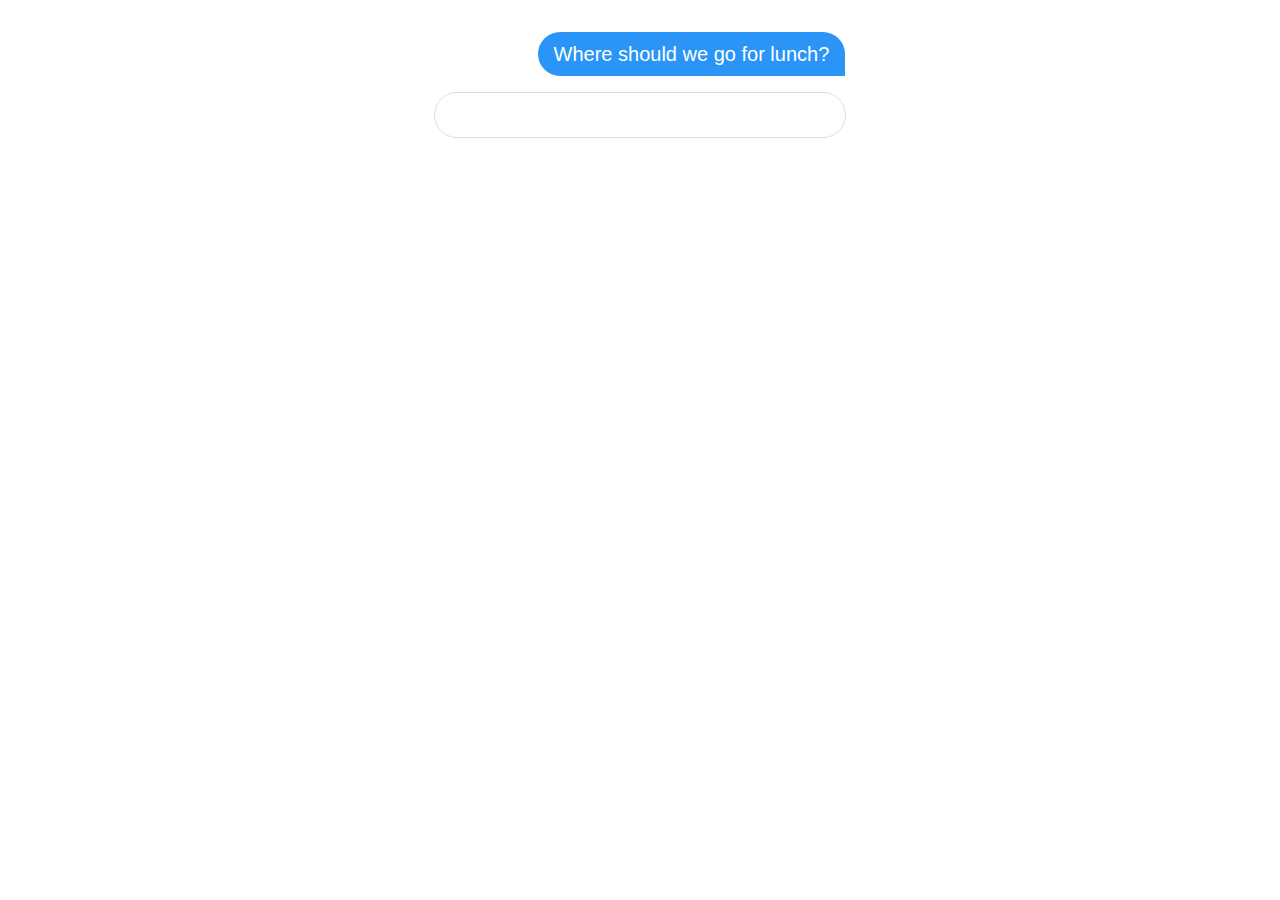
==== index.html @ 5b4a3861 "Changed filename" ====
<!DOCTYPE html>
<html lang="en-GB">
<head>
	<meta charset="UTF-8">
	<meta http-equiv="x-ua-compatible" content="ie=edge">
    <meta name="viewport" content="width=device-width, initial-scale=1">
	<title>🍽</title>
	<link rel="stylesheet" href="/assets/css/lunch.css">
	<script src="https://ajax.googleapis.com/ajax/libs/jquery/3.2.1/jquery.min.js"></script>
	<script src="/assets/js/lunch.js"></script>
</head>
<body>
	<div class="conversation">
		<div class="call">
			<p class="call__text">Where should we go for lunch?</p>
		</div>
	</div>
	<div class="text-input">
		<a class="text-input__option" id="somewhere-else">&#xfeff;</a>
	</div>
</body>
</html>
---- assets/css/lunch.css ----
/*! normalize.css v3.0.2 | MIT License | git.io/normalize */html{font-family:sans-serif;-ms-text-size-adjust:100%;-webkit-text-size-adjust:100%}article,aside,details,figcaption,figure,footer,header,hgroup,main,menu,nav,section,summary{display:block}audio,canvas,progress,video{display:inline-block;vertical-align:baseline}[hidden],template{display:none}a{background-color:transparent}a:active,a:hover{outline:0}abbr[title]{border-bottom:1px dotted}b,strong{font-weight:bold}dfn{font-style:italic}mark{background:#ff0;color:#000}small{font-size:80%}sub,sup{font-size:75%;line-height:0;position:relative;vertical-align:baseline}sup{top:-0.5em}sub{bottom:-0.25em}img{border:0}svg:not(:root){overflow:hidden}figure{margin:1em 40px}hr{-moz-box-sizing:content-box;box-sizing:content-box;height:0}pre{overflow:auto}code,kbd,pre,samp{font-family:monospace, monospace;font-size:1em}button,input,optgroup,select,textarea{color:inherit;font:inherit;margin:0}button{overflow:visible}button,select{text-transform:none}button,html input[type="button"],input[type="reset"],input[type="submit"]{-webkit-appearance:button;cursor:pointer}button[disabled],html input[disabled]{cursor:default}button::-moz-focus-inner,input::-moz-focus-inner{border:0;padding:0}input{line-height:normal}input[type="checkbox"],input[type="radio"]{box-sizing:border-box;padding:0}input[type="number"]::-webkit-inner-spin-button,input[type="number"]::-webkit-outer-spin-button{height:auto}input[type="search"]{-webkit-appearance:textfield;-moz-box-sizing:content-box;-webkit-box-sizing:content-box;box-sizing:content-box}input[type="search"]::-webkit-search-cancel-button,input[type="search"]::-webkit-search-decoration{-webkit-appearance:none}fieldset{border:1px solid #c0c0c0;margin:0 2px;padding:0.35em 0.625em 0.75em}legend{border:0;padding:0}textarea{overflow:auto}optgroup{font-weight:bold}table{border-collapse:collapse;border-spacing:0}td,th{padding:0}html{height:100%;font-size:16px}audio,canvas,iframe,img,svg,video{vertical-align:middle}img{max-width:100%}h1,h2,h3,h4,h5,p{margin:0}body{margin:2.0rem 0}.conversation,.text-input{margin:0 auto;width:calc(33.33% - 1.0rem)}.call{text-align:right}.call,.response{margin-bottom:1.0rem}.call__text,.response__text,.text-input__option{display:inline-block;font-size:1.25rem;line-height:1.0;padding:0.75rem 1.0rem}.call__text{background:#2a95f6;border-radius:10.0rem 10.0rem 0 10.0rem;color:#fff}.response__text{background:#e5e5ea;border-radius:10.0rem 10.0rem 10.0rem 0;color:#000;text-decoration:none;transition:all 0.3s ease}.response__text p{display:inline-block}.response__text span{display:inline-block;opacity:0;overflow:hidden;position:relative;top:0.125rem;transition:all 0.2s ease;width:0}.response__text:hover span{opacity:1;width:2.25rem}.text-input{border:0.0625rem solid #dedede;border-radius:10.0rem;margin-top:1.0rem}a.text-input__option{color:#dedede;cursor:pointer;transition:all 0.1s ease;text-decoration:none}a.text-input__option:hover{color:#000}
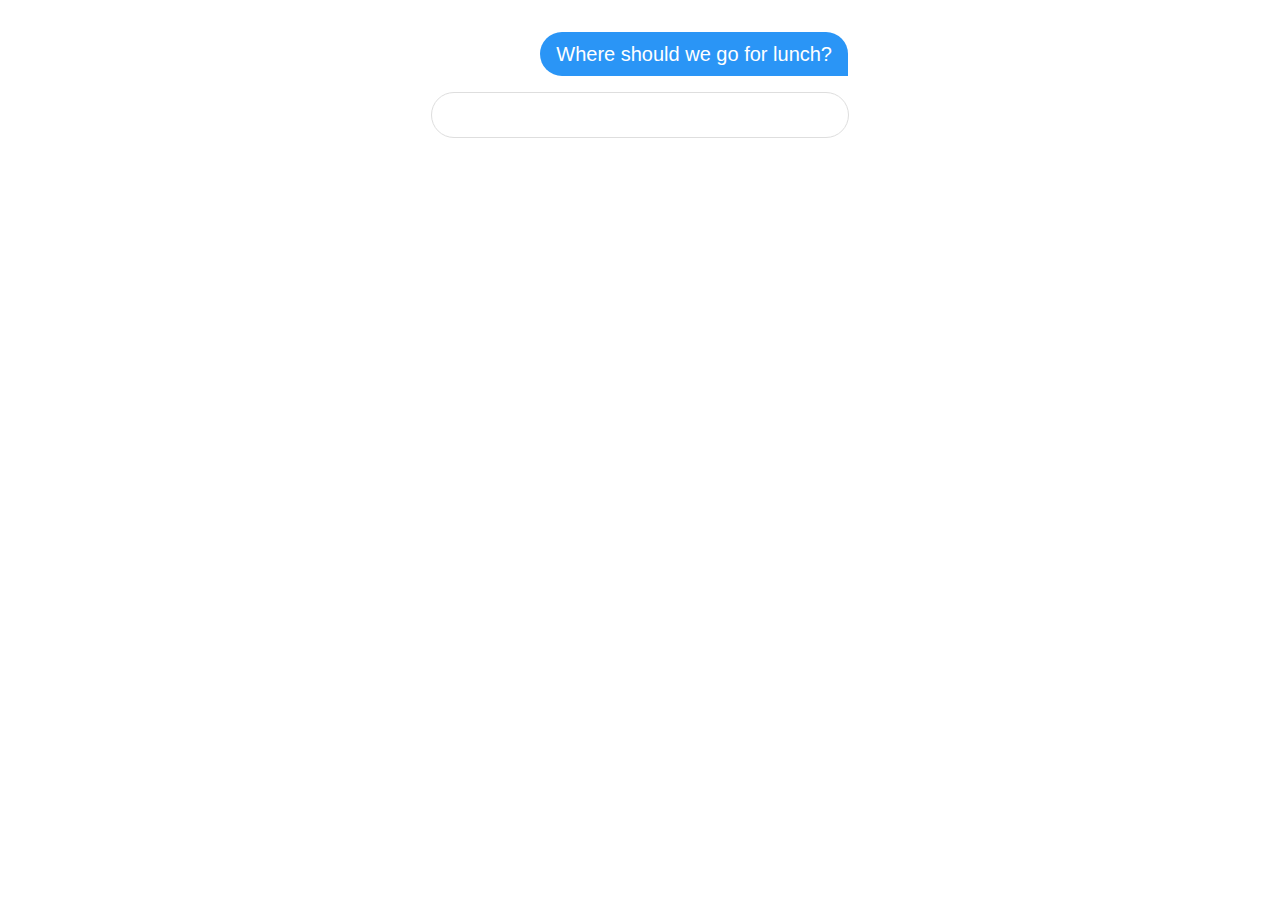
==== commit 924422c6: "Changed asset paths to avoid breaking on localhost" ====
--- a/index.html
+++ b/index.html
@@ -5,9 +5,9 @@
 	<meta http-equiv="x-ua-compatible" content="ie=edge">
     <meta name="viewport" content="width=device-width, initial-scale=1">
 	<title>🍽</title>
-	<link rel="stylesheet" href="/assets/css/lunch.css">
+	<link rel="stylesheet" href="assets/css/lunch.css">
 	<script src="https://ajax.googleapis.com/ajax/libs/jquery/3.2.1/jquery.min.js"></script>
-	<script src="/assets/js/lunch.js"></script>
+	<script src="assets/js/lunch.js"></script>
 </head>
 <body>
 	<div class="conversation">
--- a/assets/css/lunch.css
+++ b/assets/css/lunch.css
@@ -1 +1 @@
-/*! normalize.css v3.0.2 | MIT License | git.io/normalize */html{font-family:sans-serif;-ms-text-size-adjust:100%;-webkit-text-size-adjust:100%}article,aside,details,figcaption,figure,footer,header,hgroup,main,menu,nav,section,summary{display:block}audio,canvas,progress,video{display:inline-block;vertical-align:baseline}[hidden],template{display:none}a{background-color:transparent}a:active,a:hover{outline:0}abbr[title]{border-bottom:1px dotted}b,strong{font-weight:bold}dfn{font-style:italic}mark{background:#ff0;color:#000}small{font-size:80%}sub,sup{font-size:75%;line-height:0;position:relative;vertical-align:baseline}sup{top:-0.5em}sub{bottom:-0.25em}img{border:0}svg:not(:root){overflow:hidden}figure{margin:1em 40px}hr{-moz-box-sizing:content-box;box-sizing:content-box;height:0}pre{overflow:auto}code,kbd,pre,samp{font-family:monospace, monospace;font-size:1em}button,input,optgroup,select,textarea{color:inherit;font:inherit;margin:0}button{overflow:visible}button,select{text-transform:none}button,html input[type="button"],input[type="reset"],input[type="submit"]{-webkit-appearance:button;cursor:pointer}button[disabled],html input[disabled]{cursor:default}button::-moz-focus-inner,input::-moz-focus-inner{border:0;padding:0}input{line-height:normal}input[type="checkbox"],input[type="radio"]{box-sizing:border-box;padding:0}input[type="number"]::-webkit-inner-spin-button,input[type="number"]::-webkit-outer-spin-button{height:auto}input[type="search"]{-webkit-appearance:textfield;-moz-box-sizing:content-box;-webkit-box-sizing:content-box;box-sizing:content-box}input[type="search"]::-webkit-search-cancel-button,input[type="search"]::-webkit-search-decoration{-webkit-appearance:none}fieldset{border:1px solid #c0c0c0;margin:0 2px;padding:0.35em 0.625em 0.75em}legend{border:0;padding:0}textarea{overflow:auto}optgroup{font-weight:bold}table{border-collapse:collapse;border-spacing:0}td,th{padding:0}html{height:100%;font-size:16px}audio,canvas,iframe,img,svg,video{vertical-align:middle}img{max-width:100%}h1,h2,h3,h4,h5,p{margin:0}body{margin:2.0rem 0}.conversation,.text-input{margin:0 auto;width:calc(33.33% - 1.0rem)}.call{text-align:right}.call,.response{margin-bottom:1.0rem}.call__text,.response__text,.text-input__option{display:inline-block;font-size:1.25rem;line-height:1.0;padding:0.75rem 1.0rem}.call__text{background:#2a95f6;border-radius:10.0rem 10.0rem 0 10.0rem;color:#fff}.response__text{background:#e5e5ea;border-radius:10.0rem 10.0rem 10.0rem 0;color:#000;text-decoration:none;transition:all 0.3s ease}.response__text p{display:inline-block}.response__text span{display:inline-block;opacity:0;overflow:hidden;position:relative;top:0.125rem;transition:all 0.2s ease;width:0}.response__text:hover span{opacity:1;width:2.25rem}.text-input{border:0.0625rem solid #dedede;border-radius:10.0rem;margin-top:1.0rem}a.text-input__option{color:#dedede;cursor:pointer;transition:all 0.1s ease;text-decoration:none}a.text-input__option:hover{color:#000}
+/*! normalize.css v3.0.2 | MIT License | git.io/normalize */html{font-family:sans-serif;-ms-text-size-adjust:100%;-webkit-text-size-adjust:100%}article,aside,details,figcaption,figure,footer,header,hgroup,main,menu,nav,section,summary{display:block}audio,canvas,progress,video{display:inline-block;vertical-align:baseline}[hidden],template{display:none}a{background-color:transparent}a:active,a:hover{outline:0}abbr[title]{border-bottom:1px dotted}b,strong{font-weight:bold}dfn{font-style:italic}mark{background:#ff0;color:#000}small{font-size:80%}sub,sup{font-size:75%;line-height:0;position:relative;vertical-align:baseline}sup{top:-0.5em}sub{bottom:-0.25em}img{border:0}svg:not(:root){overflow:hidden}figure{margin:1em 40px}hr{-moz-box-sizing:content-box;box-sizing:content-box;height:0}pre{overflow:auto}code,kbd,pre,samp{font-family:monospace, monospace;font-size:1em}button,input,optgroup,select,textarea{color:inherit;font:inherit;margin:0}button{overflow:visible}button,select{text-transform:none}button,html input[type="button"],input[type="reset"],input[type="submit"]{-webkit-appearance:button;cursor:pointer}button[disabled],html input[disabled]{cursor:default}button::-moz-focus-inner,input::-moz-focus-inner{border:0;padding:0}input{line-height:normal}input[type="checkbox"],input[type="radio"]{box-sizing:border-box;padding:0}input[type="number"]::-webkit-inner-spin-button,input[type="number"]::-webkit-outer-spin-button{height:auto}input[type="search"]{-webkit-appearance:textfield;-moz-box-sizing:content-box;-webkit-box-sizing:content-box;box-sizing:content-box}input[type="search"]::-webkit-search-cancel-button,input[type="search"]::-webkit-search-decoration{-webkit-appearance:none}fieldset{border:1px solid #c0c0c0;margin:0 2px;padding:0.35em 0.625em 0.75em}legend{border:0;padding:0}textarea{overflow:auto}optgroup{font-weight:bold}table{border-collapse:collapse;border-spacing:0}td,th{padding:0}html{height:100%;font-size:13px}@media (min-width: 426px){html{font-size:16px}}audio,canvas,iframe,img,svg,video{vertical-align:middle}img{max-width:100%}h1,h2,h3,h4,h5,p{margin:0}body{margin:2.0rem 0}.conversation,.text-input{margin:0 auto;width:calc(100% - 2.0rem)}@media (min-width: 426px){.conversation,.text-input{width:26rem}}.call{text-align:right}.call,.response{margin-bottom:1.0rem}.call__text,.response__text,.text-input__option{display:inline-block;font-size:1.25rem;line-height:1.0;padding:0.75rem 1.0rem}.call__text{background:#2a95f6;border-radius:10.0rem 10.0rem 0 10.0rem;color:#fff}.response__text{background:#e5e5ea;border-radius:10.0rem 10.0rem 10.0rem 0;color:#000;text-decoration:none;transition:all 0.3s ease}.response__text p{display:inline-block}.response__text span{display:inline-block;opacity:0;overflow:hidden;position:relative;top:0.125rem;transition:all 0.2s ease;width:0}.response__text:hover span{opacity:1;width:2.25rem}.text-input{border:0.0625rem solid #dedede;border-radius:10.0rem;margin:1.0rem auto 2.0rem}a.text-input__option{color:#dedede;cursor:pointer;transition:all 0.1s ease;text-decoration:none}a.text-input__option:hover{color:#000}
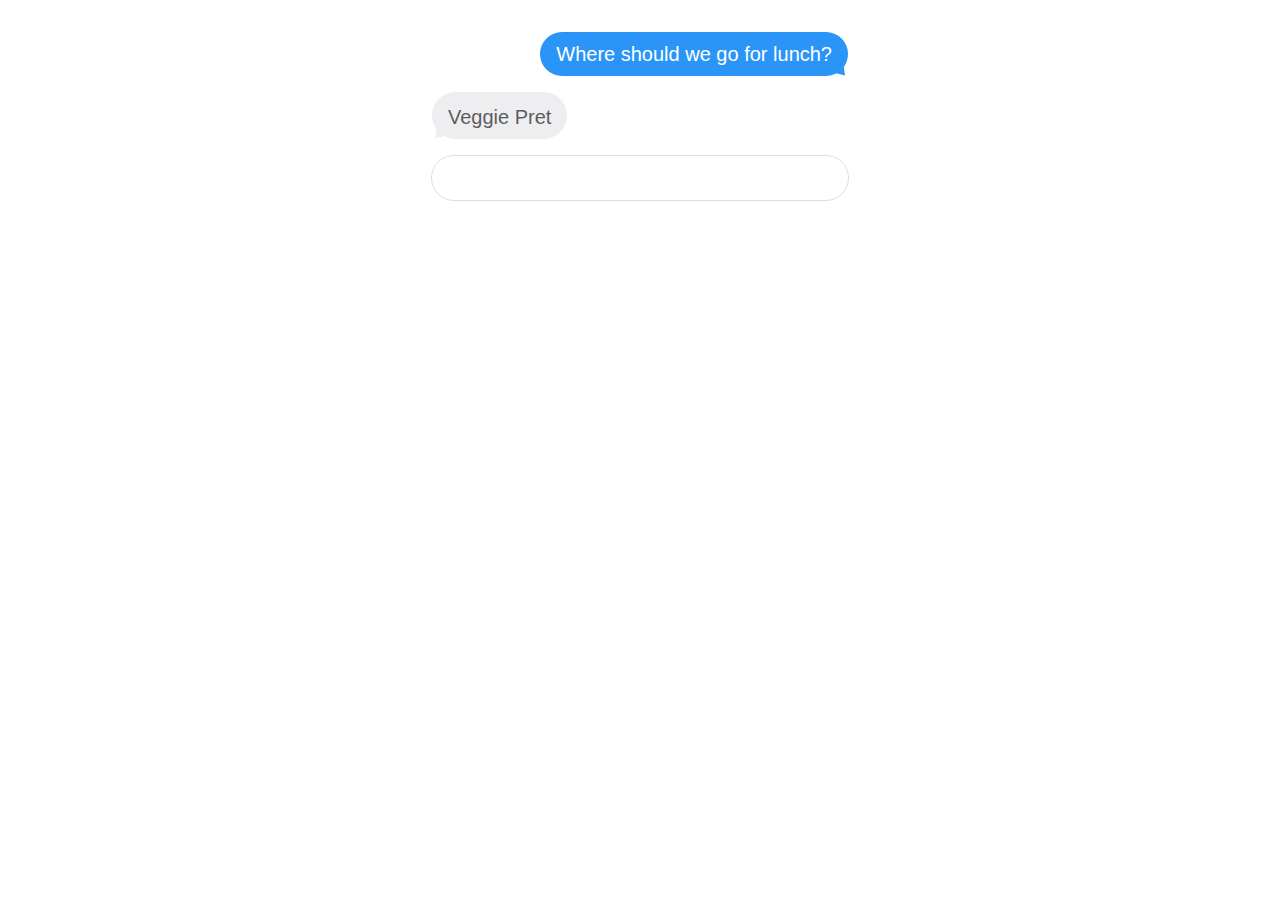
==== commit 4be7440d: "Use minified JS" ====
--- a/index.html
+++ b/index.html
@@ -7,7 +7,7 @@
 	<title>🍽</title>
 	<link rel="stylesheet" href="assets/css/lunch.css">
 	<script src="https://ajax.googleapis.com/ajax/libs/jquery/3.2.1/jquery.min.js"></script>
-	<script src="assets/js/lunch.js"></script>
+	<script src="assets/js/lunch-min.js"></script>
 </head>
 <body>
 	<div class="conversation">
--- a/assets/css/lunch.css
+++ b/assets/css/lunch.css
@@ -1 +1,447 @@
-/*! normalize.css v3.0.2 | MIT License | git.io/normalize */html{font-family:sans-serif;-ms-text-size-adjust:100%;-webkit-text-size-adjust:100%}article,aside,details,figcaption,figure,footer,header,hgroup,main,menu,nav,section,summary{display:block}audio,canvas,progress,video{display:inline-block;vertical-align:baseline}[hidden],template{display:none}a{background-color:transparent}a:active,a:hover{outline:0}abbr[title]{border-bottom:1px dotted}b,strong{font-weight:bold}dfn{font-style:italic}mark{background:#ff0;color:#000}small{font-size:80%}sub,sup{font-size:75%;line-height:0;position:relative;vertical-align:baseline}sup{top:-0.5em}sub{bottom:-0.25em}img{border:0}svg:not(:root){overflow:hidden}figure{margin:1em 40px}hr{-moz-box-sizing:content-box;box-sizing:content-box;height:0}pre{overflow:auto}code,kbd,pre,samp{font-family:monospace, monospace;font-size:1em}button,input,optgroup,select,textarea{color:inherit;font:inherit;margin:0}button{overflow:visible}button,select{text-transform:none}button,html input[type="button"],input[type="reset"],input[type="submit"]{-webkit-appearance:button;cursor:pointer}button[disabled],html input[disabled]{cursor:default}button::-moz-focus-inner,input::-moz-focus-inner{border:0;padding:0}input{line-height:normal}input[type="checkbox"],input[type="radio"]{box-sizing:border-box;padding:0}input[type="number"]::-webkit-inner-spin-button,input[type="number"]::-webkit-outer-spin-button{height:auto}input[type="search"]{-webkit-appearance:textfield;-moz-box-sizing:content-box;-webkit-box-sizing:content-box;box-sizing:content-box}input[type="search"]::-webkit-search-cancel-button,input[type="search"]::-webkit-search-decoration{-webkit-appearance:none}fieldset{border:1px solid #c0c0c0;margin:0 2px;padding:0.35em 0.625em 0.75em}legend{border:0;padding:0}textarea{overflow:auto}optgroup{font-weight:bold}table{border-collapse:collapse;border-spacing:0}td,th{padding:0}html{height:100%;font-size:13px}@media (min-width: 426px){html{font-size:16px}}audio,canvas,iframe,img,svg,video{vertical-align:middle}img{max-width:100%}h1,h2,h3,h4,h5,p{margin:0}body{margin:2.0rem 0}.conversation,.text-input{margin:0 auto;width:calc(100% - 2.0rem)}@media (min-width: 426px){.conversation,.text-input{width:26rem}}.call{text-align:right}.call,.response{margin-bottom:1.0rem}.call__text,.response__text,.text-input__option{display:inline-block;font-size:1.25rem;line-height:1.0;padding:0.75rem 1.0rem}.call__text{background:#2a95f6;border-radius:10.0rem 10.0rem 0 10.0rem;color:#fff}.response__text{background:#e5e5ea;border-radius:10.0rem 10.0rem 10.0rem 0;color:#000;text-decoration:none;transition:all 0.3s ease}.response__text p{display:inline-block}.response__text span{display:inline-block;opacity:0;overflow:hidden;position:relative;top:0.125rem;transition:all 0.2s ease;width:0}.response__text:hover span{opacity:1;width:2.25rem}.text-input{border:0.0625rem solid #dedede;border-radius:10.0rem;margin:1.0rem auto 2.0rem}a.text-input__option{color:#dedede;cursor:pointer;transition:all 0.1s ease;text-decoration:none}a.text-input__option:hover{color:#000}
+/*! normalize.css v3.0.2 | MIT License | git.io/normalize */
+/**
+ * 1. Set default font family to sans-serif.
+ * 2. Prevent iOS text size adjust after orientation change, without disabling
+ *    user zoom.
+ */
+html {
+  font-family: sans-serif;
+  /* 1 */
+  -ms-text-size-adjust: 100%;
+  /* 2 */
+  -webkit-text-size-adjust: 100%;
+  /* 2 */ }
+
+/* HTML5 display definitions
+   ========================================================================== */
+/**
+ * Correct `block` display not defined for any HTML5 element in IE 8/9.
+ * Correct `block` display not defined for `details` or `summary` in IE 10/11
+ * and Firefox.
+ * Correct `block` display not defined for `main` in IE 11.
+ */
+article,
+aside,
+details,
+figcaption,
+figure,
+footer,
+header,
+hgroup,
+main,
+menu,
+nav,
+section,
+summary {
+  display: block; }
+
+/**
+ * 1. Correct `inline-block` display not defined in IE 8/9.
+ * 2. Normalize vertical alignment of `progress` in Chrome, Firefox, and Opera.
+ */
+audio,
+canvas,
+progress,
+video {
+  display: inline-block;
+  /* 1 */
+  vertical-align: baseline;
+  /* 2 */ }
+
+/**
+ * Address `[hidden]` styling not present in IE 8/9/10.
+ * Hide the `template` element in IE 8/9/11, Safari, and Firefox < 22.
+ */
+[hidden],
+template {
+  display: none; }
+
+/* Links
+   ========================================================================== */
+/**
+ * Remove the gray background color from active links in IE 10.
+ */
+a {
+  background-color: transparent; }
+
+/**
+ * Improve readability when focused and also mouse hovered in all browsers.
+ */
+a:active,
+a:hover {
+  outline: 0; }
+
+/* Text-level semantics
+   ========================================================================== */
+/**
+ * Address styling not present in IE 8/9/10/11, Safari, and Chrome.
+ */
+abbr[title] {
+  border-bottom: 1px dotted; }
+
+/**
+ * Address style set to `bolder` in Firefox 4+, Safari, and Chrome.
+ */
+b,
+strong {
+  font-weight: bold; }
+
+/**
+ * Address styling not present in Safari and Chrome.
+ */
+dfn {
+  font-style: italic; }
+
+/**
+ * Address styling not present in IE 8/9.
+ */
+mark {
+  background: #ff0;
+  color: #000; }
+
+/**
+ * Address inconsistent and variable font size in all browsers.
+ */
+small {
+  font-size: 80%; }
+
+/**
+ * Prevent `sub` and `sup` affecting `line-height` in all browsers.
+ */
+sub,
+sup {
+  font-size: 75%;
+  line-height: 0;
+  position: relative;
+  vertical-align: baseline; }
+
+sup {
+  top: -0.5em; }
+
+sub {
+  bottom: -0.25em; }
+
+/* Embedded content
+   ========================================================================== */
+/**
+ * Remove border when inside `a` element in IE 8/9/10.
+ */
+img {
+  border: 0; }
+
+/**
+ * Correct overflow not hidden in IE 9/10/11.
+ */
+svg:not(:root) {
+  overflow: hidden; }
+
+/* Grouping content
+   ========================================================================== */
+/**
+ * Address margin not present in IE 8/9 and Safari.
+ */
+figure {
+  margin: 1em 40px; }
+
+/**
+ * Address differences between Firefox and other browsers.
+ */
+hr {
+  -moz-box-sizing: content-box;
+  box-sizing: content-box;
+  height: 0; }
+
+/**
+ * Contain overflow in all browsers.
+ */
+pre {
+  overflow: auto; }
+
+/**
+ * Address odd `em`-unit font size rendering in all browsers.
+ */
+code,
+kbd,
+pre,
+samp {
+  font-family: monospace, monospace;
+  font-size: 1em; }
+
+/* Forms
+   ========================================================================== */
+/**
+ * Known limitation: by default, Chrome and Safari on OS X allow very limited
+ * styling of `select`, unless a `border` property is set.
+ */
+/**
+ * 1. Correct color not being inherited.
+ *    Known issue: affects color of disabled elements.
+ * 2. Correct font properties not being inherited.
+ * 3. Address margins set differently in Firefox 4+, Safari, and Chrome.
+ */
+button,
+input,
+optgroup,
+select,
+textarea {
+  color: inherit;
+  /* 1 */
+  font: inherit;
+  /* 2 */
+  margin: 0;
+  /* 3 */ }
+
+/**
+ * Address `overflow` set to `hidden` in IE 8/9/10/11.
+ */
+button {
+  overflow: visible; }
+
+/**
+ * Address inconsistent `text-transform` inheritance for `button` and `select`.
+ * All other form control elements do not inherit `text-transform` values.
+ * Correct `button` style inheritance in Firefox, IE 8/9/10/11, and Opera.
+ * Correct `select` style inheritance in Firefox.
+ */
+button,
+select {
+  text-transform: none; }
+
+/**
+ * 1. Avoid the WebKit bug in Android 4.0.* where (2) destroys native `audio`
+ *    and `video` controls.
+ * 2. Correct inability to style clickable `input` types in iOS.
+ * 3. Improve usability and consistency of cursor style between image-type
+ *    `input` and others.
+ */
+button,
+html input[type="button"],
+input[type="reset"],
+input[type="submit"] {
+  -webkit-appearance: button;
+  /* 2 */
+  cursor: pointer;
+  /* 3 */ }
+
+/**
+ * Re-set default cursor for disabled elements.
+ */
+button[disabled],
+html input[disabled] {
+  cursor: default; }
+
+/**
+ * Remove inner padding and border in Firefox 4+.
+ */
+button::-moz-focus-inner,
+input::-moz-focus-inner {
+  border: 0;
+  padding: 0; }
+
+/**
+ * Address Firefox 4+ setting `line-height` on `input` using `!important` in
+ * the UA stylesheet.
+ */
+input {
+  line-height: normal; }
+
+/**
+ * It's recommended that you don't attempt to style these elements.
+ * Firefox's implementation doesn't respect box-sizing, padding, or width.
+ *
+ * 1. Address box sizing set to `content-box` in IE 8/9/10.
+ * 2. Remove excess padding in IE 8/9/10.
+ */
+input[type="checkbox"],
+input[type="radio"] {
+  box-sizing: border-box;
+  /* 1 */
+  padding: 0;
+  /* 2 */ }
+
+/**
+ * Fix the cursor style for Chrome's increment/decrement buttons. For certain
+ * `font-size` values of the `input`, it causes the cursor style of the
+ * decrement button to change from `default` to `text`.
+ */
+input[type="number"]::-webkit-inner-spin-button,
+input[type="number"]::-webkit-outer-spin-button {
+  height: auto; }
+
+/**
+ * 1. Address `appearance` set to `searchfield` in Safari and Chrome.
+ * 2. Address `box-sizing` set to `border-box` in Safari and Chrome
+ *    (include `-moz` to future-proof).
+ */
+input[type="search"] {
+  -webkit-appearance: textfield;
+  /* 1 */
+  -moz-box-sizing: content-box;
+  -webkit-box-sizing: content-box;
+  /* 2 */
+  box-sizing: content-box; }
+
+/**
+ * Remove inner padding and search cancel button in Safari and Chrome on OS X.
+ * Safari (but not Chrome) clips the cancel button when the search input has
+ * padding (and `textfield` appearance).
+ */
+input[type="search"]::-webkit-search-cancel-button,
+input[type="search"]::-webkit-search-decoration {
+  -webkit-appearance: none; }
+
+/**
+ * Define consistent border, margin, and padding.
+ */
+fieldset {
+  border: 1px solid #c0c0c0;
+  margin: 0 2px;
+  padding: 0.35em 0.625em 0.75em; }
+
+/**
+ * 1. Correct `color` not being inherited in IE 8/9/10/11.
+ * 2. Remove padding so people aren't caught out if they zero out fieldsets.
+ */
+legend {
+  border: 0;
+  /* 1 */
+  padding: 0;
+  /* 2 */ }
+
+/**
+ * Remove default vertical scrollbar in IE 8/9/10/11.
+ */
+textarea {
+  overflow: auto; }
+
+/**
+ * Don't inherit the `font-weight` (applied by a rule above).
+ * NOTE: the default cannot safely be changed in Chrome and Safari on OS X.
+ */
+optgroup {
+  font-weight: bold; }
+
+/* Tables
+   ========================================================================== */
+/**
+ * Remove most spacing between table cells.
+ */
+table {
+  border-collapse: collapse;
+  border-spacing: 0; }
+
+td,
+th {
+  padding: 0; }
+
+html {
+  height: 100%;
+  font-size: 13px; }
+  @media (min-width: 426px) {
+    html {
+      font-size: 16px; } }
+
+audio,
+canvas,
+iframe,
+img,
+svg,
+video {
+  vertical-align: middle; }
+
+img {
+  max-width: 100%; }
+
+h1,
+h2,
+h3,
+h4,
+h5,
+p {
+  margin: 0; }
+
+body {
+  margin: 2.0rem 0; }
+
+.conversation,
+.text-input {
+  margin: 0 auto;
+  width: calc(100% - 2.0rem); }
+  @media (min-width: 426px) {
+    .conversation,
+    .text-input {
+      width: 26rem; } }
+
+.call {
+  text-align: right; }
+
+.call,
+.response {
+  margin-bottom: 1.0rem; }
+
+.call__text,
+.response__text,
+.text-input__option {
+  display: inline-block;
+  font-size: 1.25rem;
+  line-height: 1.0;
+  padding: 0.75rem 1.0rem; }
+
+.call__text {
+  background: #2a95f6;
+  border-radius: 10.0rem;
+  color: #fff;
+  position: relative; }
+  .call__text::after {
+    content: '';
+    position: absolute;
+    bottom: -0.1875rem;
+    right: 0.0625rem;
+    transform: rotate(47deg);
+    border-top: 0.5rem  solid transparent;
+    border-bottom: 0.5rem  solid transparent;
+    border-left: 0.75rem solid #2a95f6; }
+
+.response__text {
+  background: #e5e5ea;
+  /* border-radius:   10.0rem 10.0rem 10.0rem 0; */
+  border-radius: 10.0rem;
+  color: #000;
+  position: relative;
+  text-decoration: none;
+  transition: all 0.3s ease; }
+  .response__text::after {
+    content: '';
+    position: absolute;
+    bottom: -0.1875rem;
+    left: 0.0625rem;
+    transform: rotate(-47deg);
+    border-top: 0.5rem  solid transparent;
+    border-bottom: 0.5rem  solid transparent;
+    border-right: 0.75rem solid #e5e5ea; }
+  .response__text p {
+    display: inline-block; }
+  .response__text span {
+    display: inline-block;
+    opacity: 0;
+    overflow: hidden;
+    position: relative;
+    top: 0.125rem;
+    transition: all 0.2s ease;
+    width: 0; }
+  .response__text:hover span {
+    opacity: 1;
+    width: 2.25rem; }
+
+.text-input {
+  border: 0.0625rem solid #dedede;
+  border-radius: 10.0rem;
+  margin: 1.0rem auto 2.0rem; }
+
+a.text-input__option {
+  color: #dedede;
+  cursor: pointer;
+  transition: all 0.1s ease;
+  text-decoration: none; }
+  a.text-input__option:hover {
+    color: #000; }
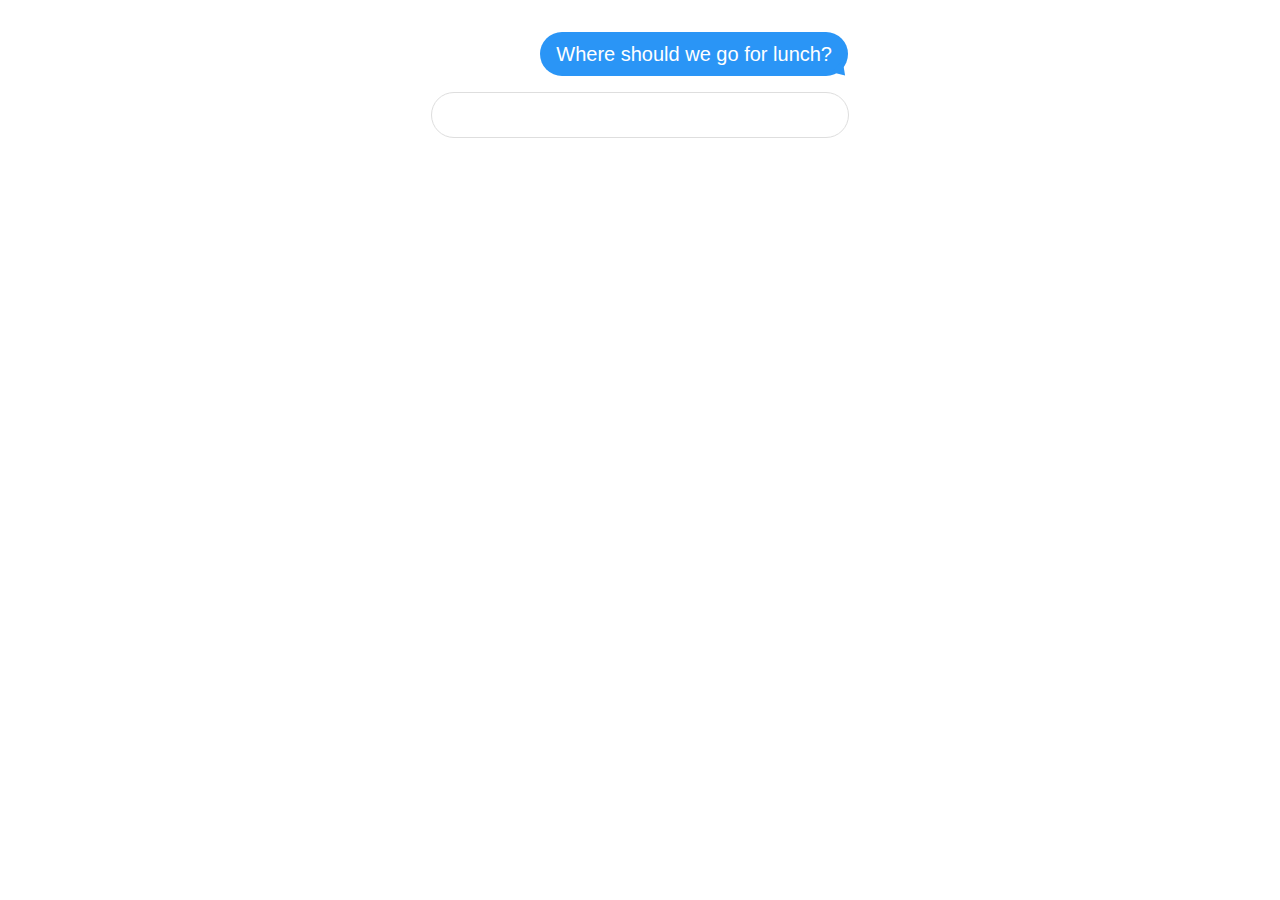
==== commit 69fd404d: "Update index.html" ====
--- a/index.html
+++ b/index.html
@@ -19,4 +19,4 @@
 		<a class="text-input__option" id="somewhere-else">&#xfeff;</a>
 	</div>
 </body>
-</html>+</html>
--- a/assets/css/lunch.css
+++ b/assets/css/lunch.css
@@ -1,447 +1 @@
-/*! normalize.css v3.0.2 | MIT License | git.io/normalize */
-/**
- * 1. Set default font family to sans-serif.
- * 2. Prevent iOS text size adjust after orientation change, without disabling
- *    user zoom.
- */
-html {
-  font-family: sans-serif;
-  /* 1 */
-  -ms-text-size-adjust: 100%;
-  /* 2 */
-  -webkit-text-size-adjust: 100%;
-  /* 2 */ }
-
-/* HTML5 display definitions
-   ========================================================================== */
-/**
- * Correct `block` display not defined for any HTML5 element in IE 8/9.
- * Correct `block` display not defined for `details` or `summary` in IE 10/11
- * and Firefox.
- * Correct `block` display not defined for `main` in IE 11.
- */
-article,
-aside,
-details,
-figcaption,
-figure,
-footer,
-header,
-hgroup,
-main,
-menu,
-nav,
-section,
-summary {
-  display: block; }
-
-/**
- * 1. Correct `inline-block` display not defined in IE 8/9.
- * 2. Normalize vertical alignment of `progress` in Chrome, Firefox, and Opera.
- */
-audio,
-canvas,
-progress,
-video {
-  display: inline-block;
-  /* 1 */
-  vertical-align: baseline;
-  /* 2 */ }
-
-/**
- * Address `[hidden]` styling not present in IE 8/9/10.
- * Hide the `template` element in IE 8/9/11, Safari, and Firefox < 22.
- */
-[hidden],
-template {
-  display: none; }
-
-/* Links
-   ========================================================================== */
-/**
- * Remove the gray background color from active links in IE 10.
- */
-a {
-  background-color: transparent; }
-
-/**
- * Improve readability when focused and also mouse hovered in all browsers.
- */
-a:active,
-a:hover {
-  outline: 0; }
-
-/* Text-level semantics
-   ========================================================================== */
-/**
- * Address styling not present in IE 8/9/10/11, Safari, and Chrome.
- */
-abbr[title] {
-  border-bottom: 1px dotted; }
-
-/**
- * Address style set to `bolder` in Firefox 4+, Safari, and Chrome.
- */
-b,
-strong {
-  font-weight: bold; }
-
-/**
- * Address styling not present in Safari and Chrome.
- */
-dfn {
-  font-style: italic; }
-
-/**
- * Address styling not present in IE 8/9.
- */
-mark {
-  background: #ff0;
-  color: #000; }
-
-/**
- * Address inconsistent and variable font size in all browsers.
- */
-small {
-  font-size: 80%; }
-
-/**
- * Prevent `sub` and `sup` affecting `line-height` in all browsers.
- */
-sub,
-sup {
-  font-size: 75%;
-  line-height: 0;
-  position: relative;
-  vertical-align: baseline; }
-
-sup {
-  top: -0.5em; }
-
-sub {
-  bottom: -0.25em; }
-
-/* Embedded content
-   ========================================================================== */
-/**
- * Remove border when inside `a` element in IE 8/9/10.
- */
-img {
-  border: 0; }
-
-/**
- * Correct overflow not hidden in IE 9/10/11.
- */
-svg:not(:root) {
-  overflow: hidden; }
-
-/* Grouping content
-   ========================================================================== */
-/**
- * Address margin not present in IE 8/9 and Safari.
- */
-figure {
-  margin: 1em 40px; }
-
-/**
- * Address differences between Firefox and other browsers.
- */
-hr {
-  -moz-box-sizing: content-box;
-  box-sizing: content-box;
-  height: 0; }
-
-/**
- * Contain overflow in all browsers.
- */
-pre {
-  overflow: auto; }
-
-/**
- * Address odd `em`-unit font size rendering in all browsers.
- */
-code,
-kbd,
-pre,
-samp {
-  font-family: monospace, monospace;
-  font-size: 1em; }
-
-/* Forms
-   ========================================================================== */
-/**
- * Known limitation: by default, Chrome and Safari on OS X allow very limited
- * styling of `select`, unless a `border` property is set.
- */
-/**
- * 1. Correct color not being inherited.
- *    Known issue: affects color of disabled elements.
- * 2. Correct font properties not being inherited.
- * 3. Address margins set differently in Firefox 4+, Safari, and Chrome.
- */
-button,
-input,
-optgroup,
-select,
-textarea {
-  color: inherit;
-  /* 1 */
-  font: inherit;
-  /* 2 */
-  margin: 0;
-  /* 3 */ }
-
-/**
- * Address `overflow` set to `hidden` in IE 8/9/10/11.
- */
-button {
-  overflow: visible; }
-
-/**
- * Address inconsistent `text-transform` inheritance for `button` and `select`.
- * All other form control elements do not inherit `text-transform` values.
- * Correct `button` style inheritance in Firefox, IE 8/9/10/11, and Opera.
- * Correct `select` style inheritance in Firefox.
- */
-button,
-select {
-  text-transform: none; }
-
-/**
- * 1. Avoid the WebKit bug in Android 4.0.* where (2) destroys native `audio`
- *    and `video` controls.
- * 2. Correct inability to style clickable `input` types in iOS.
- * 3. Improve usability and consistency of cursor style between image-type
- *    `input` and others.
- */
-button,
-html input[type="button"],
-input[type="reset"],
-input[type="submit"] {
-  -webkit-appearance: button;
-  /* 2 */
-  cursor: pointer;
-  /* 3 */ }
-
-/**
- * Re-set default cursor for disabled elements.
- */
-button[disabled],
-html input[disabled] {
-  cursor: default; }
-
-/**
- * Remove inner padding and border in Firefox 4+.
- */
-button::-moz-focus-inner,
-input::-moz-focus-inner {
-  border: 0;
-  padding: 0; }
-
-/**
- * Address Firefox 4+ setting `line-height` on `input` using `!important` in
- * the UA stylesheet.
- */
-input {
-  line-height: normal; }
-
-/**
- * It's recommended that you don't attempt to style these elements.
- * Firefox's implementation doesn't respect box-sizing, padding, or width.
- *
- * 1. Address box sizing set to `content-box` in IE 8/9/10.
- * 2. Remove excess padding in IE 8/9/10.
- */
-input[type="checkbox"],
-input[type="radio"] {
-  box-sizing: border-box;
-  /* 1 */
-  padding: 0;
-  /* 2 */ }
-
-/**
- * Fix the cursor style for Chrome's increment/decrement buttons. For certain
- * `font-size` values of the `input`, it causes the cursor style of the
- * decrement button to change from `default` to `text`.
- */
-input[type="number"]::-webkit-inner-spin-button,
-input[type="number"]::-webkit-outer-spin-button {
-  height: auto; }
-
-/**
- * 1. Address `appearance` set to `searchfield` in Safari and Chrome.
- * 2. Address `box-sizing` set to `border-box` in Safari and Chrome
- *    (include `-moz` to future-proof).
- */
-input[type="search"] {
-  -webkit-appearance: textfield;
-  /* 1 */
-  -moz-box-sizing: content-box;
-  -webkit-box-sizing: content-box;
-  /* 2 */
-  box-sizing: content-box; }
-
-/**
- * Remove inner padding and search cancel button in Safari and Chrome on OS X.
- * Safari (but not Chrome) clips the cancel button when the search input has
- * padding (and `textfield` appearance).
- */
-input[type="search"]::-webkit-search-cancel-button,
-input[type="search"]::-webkit-search-decoration {
-  -webkit-appearance: none; }
-
-/**
- * Define consistent border, margin, and padding.
- */
-fieldset {
-  border: 1px solid #c0c0c0;
-  margin: 0 2px;
-  padding: 0.35em 0.625em 0.75em; }
-
-/**
- * 1. Correct `color` not being inherited in IE 8/9/10/11.
- * 2. Remove padding so people aren't caught out if they zero out fieldsets.
- */
-legend {
-  border: 0;
-  /* 1 */
-  padding: 0;
-  /* 2 */ }
-
-/**
- * Remove default vertical scrollbar in IE 8/9/10/11.
- */
-textarea {
-  overflow: auto; }
-
-/**
- * Don't inherit the `font-weight` (applied by a rule above).
- * NOTE: the default cannot safely be changed in Chrome and Safari on OS X.
- */
-optgroup {
-  font-weight: bold; }
-
-/* Tables
-   ========================================================================== */
-/**
- * Remove most spacing between table cells.
- */
-table {
-  border-collapse: collapse;
-  border-spacing: 0; }
-
-td,
-th {
-  padding: 0; }
-
-html {
-  height: 100%;
-  font-size: 13px; }
-  @media (min-width: 426px) {
-    html {
-      font-size: 16px; } }
-
-audio,
-canvas,
-iframe,
-img,
-svg,
-video {
-  vertical-align: middle; }
-
-img {
-  max-width: 100%; }
-
-h1,
-h2,
-h3,
-h4,
-h5,
-p {
-  margin: 0; }
-
-body {
-  margin: 2.0rem 0; }
-
-.conversation,
-.text-input {
-  margin: 0 auto;
-  width: calc(100% - 2.0rem); }
-  @media (min-width: 426px) {
-    .conversation,
-    .text-input {
-      width: 26rem; } }
-
-.call {
-  text-align: right; }
-
-.call,
-.response {
-  margin-bottom: 1.0rem; }
-
-.call__text,
-.response__text,
-.text-input__option {
-  display: inline-block;
-  font-size: 1.25rem;
-  line-height: 1.0;
-  padding: 0.75rem 1.0rem; }
-
-.call__text {
-  background: #2a95f6;
-  border-radius: 10.0rem;
-  color: #fff;
-  position: relative; }
-  .call__text::after {
-    content: '';
-    position: absolute;
-    bottom: -0.1875rem;
-    right: 0.0625rem;
-    transform: rotate(47deg);
-    border-top: 0.5rem  solid transparent;
-    border-bottom: 0.5rem  solid transparent;
-    border-left: 0.75rem solid #2a95f6; }
-
-.response__text {
-  background: #e5e5ea;
-  /* border-radius:   10.0rem 10.0rem 10.0rem 0; */
-  border-radius: 10.0rem;
-  color: #000;
-  position: relative;
-  text-decoration: none;
-  transition: all 0.3s ease; }
-  .response__text::after {
-    content: '';
-    position: absolute;
-    bottom: -0.1875rem;
-    left: 0.0625rem;
-    transform: rotate(-47deg);
-    border-top: 0.5rem  solid transparent;
-    border-bottom: 0.5rem  solid transparent;
-    border-right: 0.75rem solid #e5e5ea; }
-  .response__text p {
-    display: inline-block; }
-  .response__text span {
-    display: inline-block;
-    opacity: 0;
-    overflow: hidden;
-    position: relative;
-    top: 0.125rem;
-    transition: all 0.2s ease;
-    width: 0; }
-  .response__text:hover span {
-    opacity: 1;
-    width: 2.25rem; }
-
-.text-input {
-  border: 0.0625rem solid #dedede;
-  border-radius: 10.0rem;
-  margin: 1.0rem auto 2.0rem; }
-
-a.text-input__option {
-  color: #dedede;
-  cursor: pointer;
-  transition: all 0.1s ease;
-  text-decoration: none; }
-  a.text-input__option:hover {
-    color: #000; }
+/*! normalize.css v3.0.2 | MIT License | git.io/normalize */html{font-family:sans-serif;-ms-text-size-adjust:100%;-webkit-text-size-adjust:100%}article,aside,details,figcaption,figure,footer,header,hgroup,main,menu,nav,section,summary{display:block}audio,canvas,progress,video{display:inline-block;vertical-align:baseline}[hidden],template{display:none}a{background-color:transparent}a:active,a:hover{outline:0}abbr[title]{border-bottom:1px dotted}b,strong{font-weight:bold}dfn{font-style:italic}mark{background:#ff0;color:#000}small{font-size:80%}sub,sup{font-size:75%;line-height:0;position:relative;vertical-align:baseline}sup{top:-0.5em}sub{bottom:-0.25em}img{border:0}svg:not(:root){overflow:hidden}figure{margin:1em 40px}hr{-moz-box-sizing:content-box;box-sizing:content-box;height:0}pre{overflow:auto}code,kbd,pre,samp{font-family:monospace, monospace;font-size:1em}button,input,optgroup,select,textarea{color:inherit;font:inherit;margin:0}button{overflow:visible}button,select{text-transform:none}button,html input[type="button"],input[type="reset"],input[type="submit"]{-webkit-appearance:button;cursor:pointer}button[disabled],html input[disabled]{cursor:default}button::-moz-focus-inner,input::-moz-focus-inner{border:0;padding:0}input{line-height:normal}input[type="checkbox"],input[type="radio"]{box-sizing:border-box;padding:0}input[type="number"]::-webkit-inner-spin-button,input[type="number"]::-webkit-outer-spin-button{height:auto}input[type="search"]{-webkit-appearance:textfield;-moz-box-sizing:content-box;-webkit-box-sizing:content-box;box-sizing:content-box}input[type="search"]::-webkit-search-cancel-button,input[type="search"]::-webkit-search-decoration{-webkit-appearance:none}fieldset{border:1px solid #c0c0c0;margin:0 2px;padding:0.35em 0.625em 0.75em}legend{border:0;padding:0}textarea{overflow:auto}optgroup{font-weight:bold}table{border-collapse:collapse;border-spacing:0}td,th{padding:0}html{height:100%;font-size:13px}@media (min-width: 426px){html{font-size:16px}}audio,canvas,iframe,img,svg,video{vertical-align:middle}img{max-width:100%}h1,h2,h3,h4,h5,p{margin:0}body{margin:2.0rem 0}.conversation,.text-input{margin:0 auto;width:calc(100% - 2.0rem)}@media (min-width: 426px){.conversation,.text-input{width:26rem}}.call{text-align:right}.call,.response{margin-bottom:1.0rem}.call__text,.response__text,.text-input__option{display:inline-block;font-size:1.25rem;line-height:1.0;padding:0.75rem 1.0rem}.call__text{background:#2a95f6;border-radius:10.0rem;color:#fff;position:relative}.call__text::after{content:'';position:absolute;bottom:-0.1875rem;right:0.0625rem;transform:rotate(47deg);border-top:0.5rem  solid transparent;border-bottom:0.5rem  solid transparent;border-left:0.75rem solid #2a95f6}.response__text{background:#e5e5ea;border-radius:10.0rem;color:#000;padding-top:0.5625rem;padding-bottom:0.6875rem;position:relative;text-decoration:none;transition:all 0.3s ease}.response__text::after{content:'';position:absolute;bottom:-0.1875rem;left:0.0625rem;transform:rotate(-47deg);border-top:0.5rem  solid transparent;border-bottom:0.5rem  solid transparent;border-right:0.75rem solid #e5e5ea}.response__text p{display:inline-block}.response__text span{display:inline-block;opacity:0;overflow:hidden;position:relative;top:0.125rem;transition:all 0.2s ease;width:0}.response__text:hover span{opacity:1;width:2.25rem}.text-input{border:0.0625rem solid #dedede;border-radius:10.0rem;margin:1.0rem auto 2.0rem}a.text-input__option{color:#dedede;cursor:pointer;transition:all 0.1s ease;text-decoration:none}a.text-input__option:hover{color:#000}
